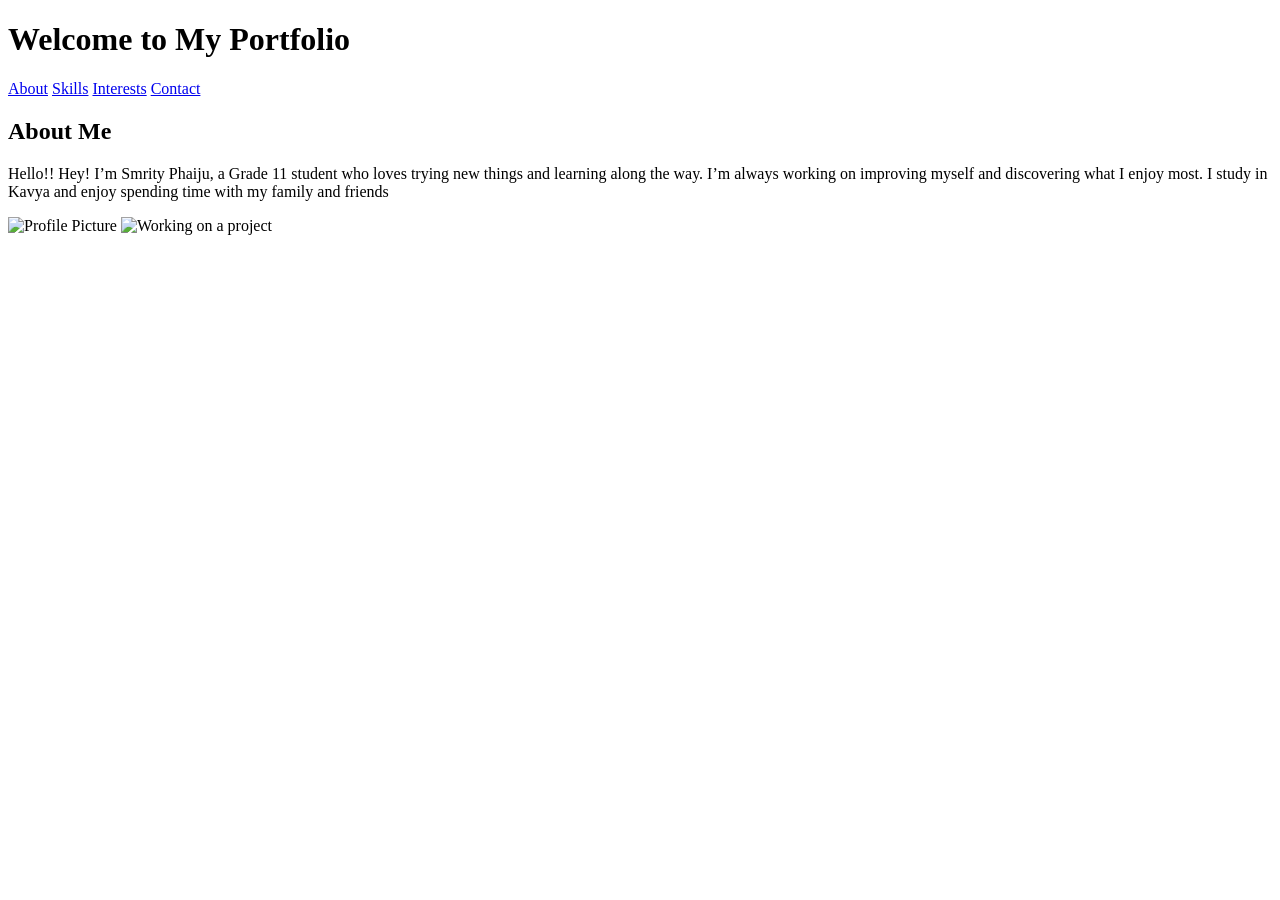
==== index.html @ 635bc95d "Create index.html" ====
<!DOCTYPE html>
<html lang="en">
<head>
    <meta charset="UTF-8">
    <title>My Portfolio - About</title>
    <link rel="stylesheet" href="style.css">
</head>
<body>
    <header>
        <h1>Welcome to My Portfolio</h1>
    </header>
    <nav>
        <a href="index.html">About</a>
        <a href="skills.html">Skills</a>
        <a href="interests.html">Interests</a>
        <a href="contact.html">Contact</a>
    </nav>
    <div class="container">
        <h2>About Me</h2>
        <p>Hello!! Hey! I’m Smrity Phaiju, a Grade 11 student who loves trying new things and learning along the way. I’m always working on improving myself and discovering what I enjoy most. I study in Kavya and enjoy spending time with my family and friends </p>
        <img src="about1.jpg" alt="Profile Picture">
        <img src="about2.jpg" alt="Working on a project">
    </div>
</body>
</html>
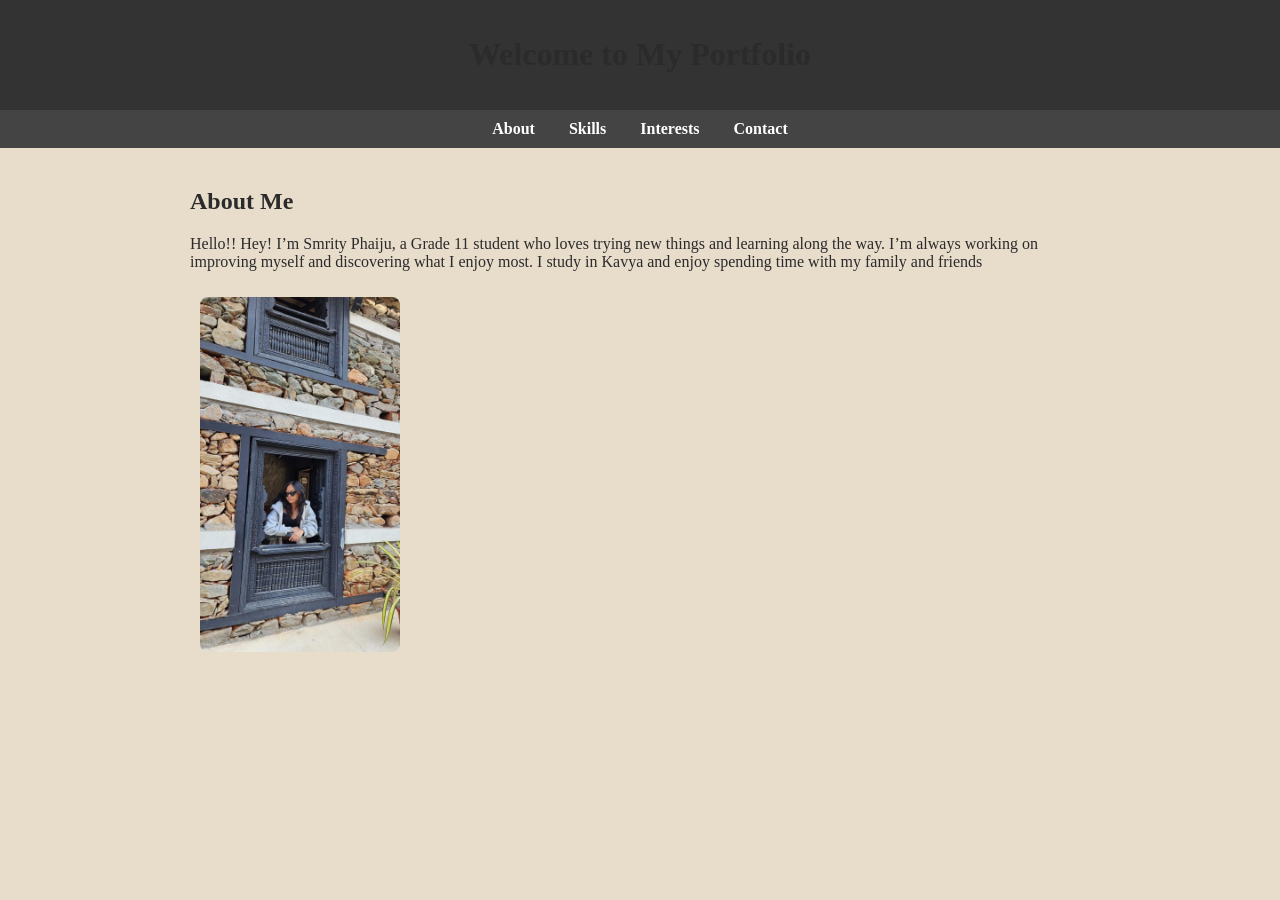
==== commit 44ca0e30: "Update index.html" ====
--- a/index.html
+++ b/index.html
@@ -18,8 +18,7 @@
     <div class="container">
         <h2>About Me</h2>
         <p>Hello!! Hey! I’m Smrity Phaiju, a Grade 11 student who loves trying new things and learning along the way. I’m always working on improving myself and discovering what I enjoy most. I study in Kavya and enjoy spending time with my family and friends </p>
-        <img src="about1.jpg" alt="Profile Picture">
-        <img src="about2.jpg" alt="Working on a project">
+        <img src="smrity.jpeg" alt="Profile Picture">
     </div>
 </body>
 </html>
--- a/style.css
+++ b/style.css
@@ -0,0 +1,48 @@
+body {
+    font-family: Times New Roman, serif;
+    margin: 0;
+    padding: 0;
+    background: #E8DCCB;
+    color: #2B2B2B;
+}
+
+header {
+    background: #333;
+    color: #fff;
+    padding: 15px;
+    text-align: center;
+}
+
+nav {
+    background: #444;
+    padding: 10px;
+    text-align: center;
+}
+
+nav a {
+    color: #fff;
+    text-decoration: none;
+    margin: 0 15px;
+    font-weight: bold;
+}
+
+nav a:hover {
+    color: #ff9800;
+}
+
+.container {
+    padding: 20px;
+    max-width: 900px;
+    margin: auto;
+}
+
+h1, h2 {
+    color: #2B2B2B;
+}
+
+img {
+    width: 200px;
+    height: auto;
+    margin: 10px;
+    border-radius: 8px;
+}
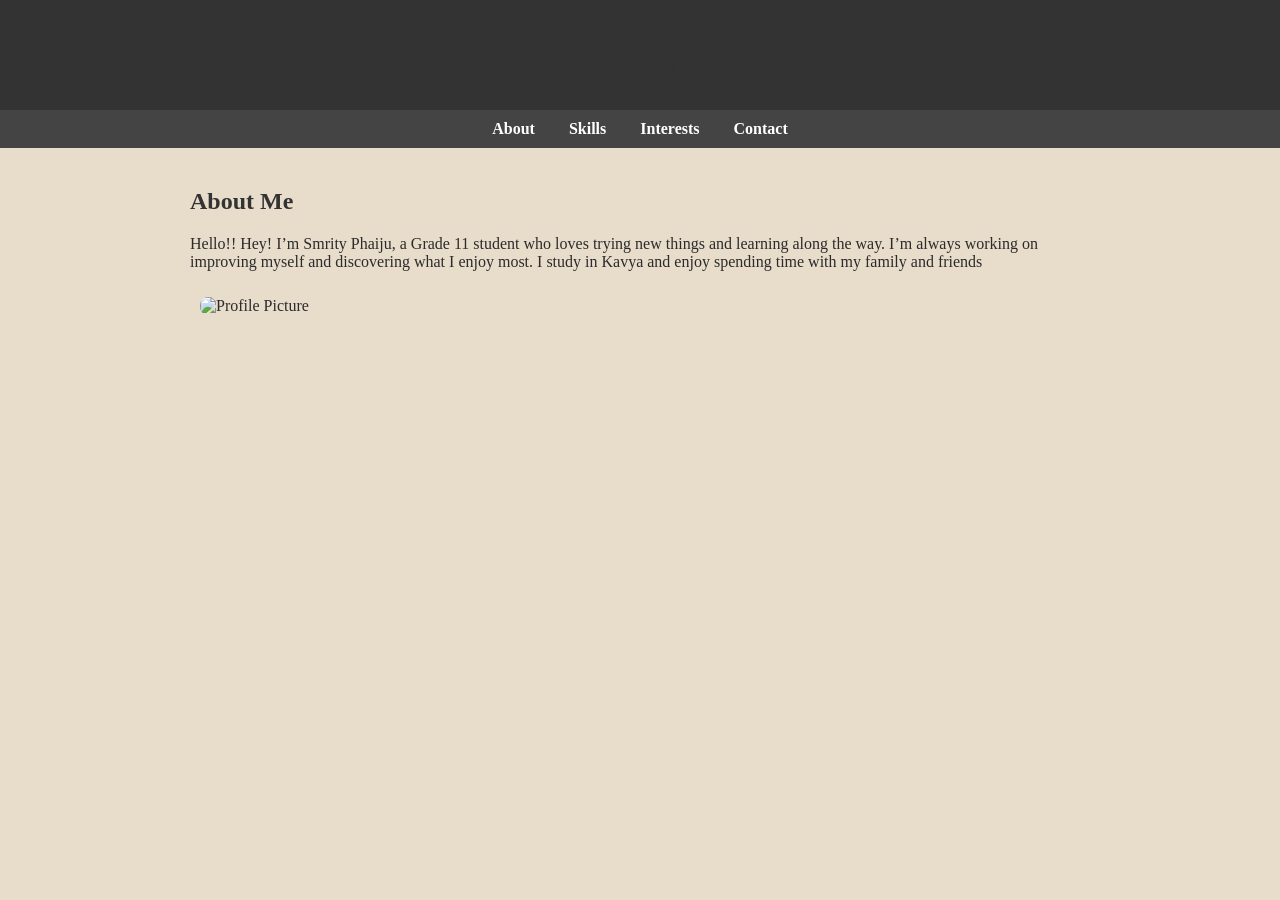
==== commit c50312ef: "Update index.html" ====
--- a/index.html
+++ b/index.html
@@ -18,7 +18,7 @@
     <div class="container">
         <h2>About Me</h2>
         <p>Hello!! Hey! I’m Smrity Phaiju, a Grade 11 student who loves trying new things and learning along the way. I’m always working on improving myself and discovering what I enjoy most. I study in Kavya and enjoy spending time with my family and friends </p>
-        <img src="smrity.jpeg" alt="Profile Picture">
+        <img src="smrit1.jpeg" alt="Profile Picture">
     </div>
 </body>
 </html>
--- a/style.css
+++ b/style.css
@@ -37,7 +37,7 @@
 }
 
 h1, h2 {
-    color: #2B2B2B;
+    color: #333;
 }
 
 img {
